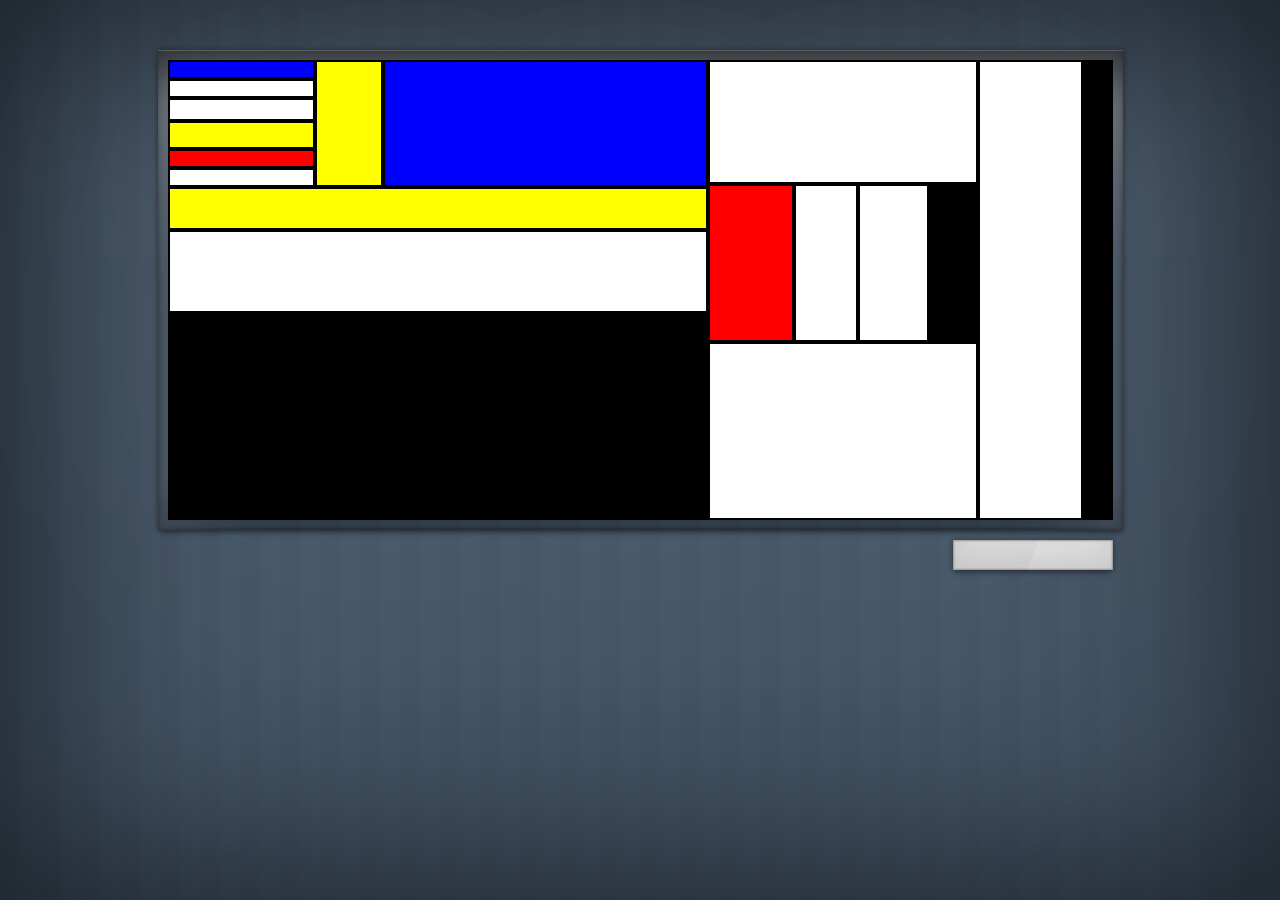
==== index.html @ 139ea180 "Added index.html to root folder" ====
<!DOCTYPE html>
<html lang="en">
    <head>
        <meta charset="UTF-8">
        <meta name="viewport" content="width=device-width, initial-scale=1.0">
        <meta http-equiv="X-UA-Compatible" content="ie=edge">
        <title>Document</title>
        <script>src='http://chancejs.com/chance.min.js'</script>

        <!-- Just a heads up - I didn't write most of the frame/lighting CSS from scratch! Inspired from a very nice tutorial -->
        <style> 
            :root {
                --background-color: #black;
                --wall-color: #456;
                --random-width: 800px;
                --random-height: 600px;

            }
            html {
                height:100%;
            }
            body {
                margin: 0px;
                display: flex;
                flex-direction: column;
                align-items: center;
                background-color: var(--wall-color);
                background-image: -webkit-linear-gradient(left, hsla(0,0%,0%,0) 0%, hsla(0,0%,0%,0) 50%, hsla(0,0%,0%,.02) 50%, hsla(0,0%,0%,.02) 100%);
                background-position: 50% 50%;
                background-size: 40px 40px;
                box-shadow: inset 0 0 200px 30px hsla(0, 0%, 0%, 0.6);
                min-height: 100%;
                padding: 50px 0;
                box-sizing: border-box;
            }
            .container {
                display: flex;
                flex-direction: row;
                margin: 0 auto;
                padding: 10px;
                width: var(--random-width);
                height: var(--random-height);
                max-width: 90vw;
                max-height: 60vh;
                box-shadow: inset 0 2px 0 -1px hsla(0,0%,100%,.2),
                            inset 0 50px 50px -30px hsla(0,0%,0%,.6),
                            inset 0 150px 150px -30px hsla(0,0%,100%,.3),
                            inset 0 -30px 30px hsla(0,0%,0%,.3),
                            inset 0 0 5px hsla(0,0%,0%,.6),
                            0 0 5px 1px hsla(0,0%,0%,.3),
                            0 6px 6px -3px hsla(0,0%,0%,.3),
                            0 0 300px hsla(0,0%,100%,.1);
                position: relative;
                border: 1px solid var(--background-color);
            }
            .art {
                display: flex;
                margin: 0px;
                padding: 0px;
                min-width: 15px;
                min-height: 15px;
            }
            .nameplate-container {
                display: flex;
                flex-direction: row;
                justify-content: flex-end;
                width: var(--random-width);
                max-width: 90vw;
                margin: 10px 0px;
            }
            .nameplate{
                background: #ddd;
                background-image: -webkit-linear-gradient(-250deg, transparent, transparent 50%, hsla(0,0%,100%,.2) 50%, hsla(0,0%,100%,.1));
                background-image:    -moz-linear-gradient(-250deg, transparent, transparent 50%, hsla(0,0%,100%,.2) 50%, hsla(0,0%,100%,.1));
                background-image:     -ms-linear-gradient(-250deg, transparent, transparent 50%, hsla(0,0%,100%,.2) 50%, hsla(0,0%,100%,.1));
                background-image:      -o-linear-gradient(-250deg, transparent, transparent 50%, hsla(0,0%,100%,.2) 50%, hsla(0,0%,100%,.1));
                background-image:         linear-gradient(-250deg, transparent, transparent 50%, hsla(0,0%,100%,.2) 50%, hsla(0,0%,100%,.1));
                box-shadow: inset 0 0 2px 1px hsla(0,0%,0%,.3),
                            inset 0 -15px 30px hsla(0,0%,0%,.1),
                            0 0 5px 1px hsla(0,0%,0%,.3),
                            0 6px 6px -3px hsla(0,0%,0%,.3);
                color: #444;
                font: 10px/1.5 sans-serif;
                padding: 15px;
                text-align: center;
                text-shadow: 0 1px 1px hsla(0,0%,100%,.6);
                width: 130px;
            }
            .nameplate:after {
                background-image: -webkit-linear-gradient(-53deg, hsla(0,0%,100%,.025), hsla(0,0%,100%,.05) 50%, transparent 50%, transparent);
                background-image:    -moz-linear-gradient(-53deg, hsla(0,0%,100%,.025), hsla(0,0%,100%,.05) 50%, transparent 50%, transparent);
                background-image:     -ms-linear-gradient(-53deg, hsla(0,0%,100%,.025), hsla(0,0%,100%,.05) 50%, transparent 50%, transparent);
                background-image:      -o-linear-gradient(-53deg, hsla(0,0%,100%,.025), hsla(0,0%,100%,.05) 50%, transparent 50%, transparent);
                background-image:         linear-gradient(-53deg, hsla(0,0%,100%,.025), hsla(0,0%,100%,.05) 50%, transparent 50%, transparent);
                content: '';
                height: 300px;
                width: 400px;
            }
        </style>
    </head>

    <body>
        <div class='container' id='container'>
        </div>
        <div class='nameplate-container'>
            <div class='nameplate'>
                <div id='title'></h1>
                <div id='name'></h3>
                <div id='price'></h3>
            </div>
        </div>

        <!-- Chance.js script for generating random nameplate vals -->
        <script src="http://chancejs.com/chance.min.js"></script>

        <script>
            let containerFrame = document.getElementById('container');
            let art = createArtStructure(0)
            
            setArtSize();
            renderArtStructure(art, containerFrame);
            generateNameplate();

            // Set frame size
            function setArtSize() {
                let root = document.documentElement;
                root.style.setProperty('--random-width', Math.floor((Math.random() * 400) + 600) + 'px')
                root.style.setProperty('--random-height', Math.floor((Math.random() * 300) + 450) + 'px')
            }

            // 1 arg - generate a random integer less than the arg. 2 args - generate a random integer between the args
            function generateRNG(low, high) {
                if (high==undefined) {
                    return Math.floor((Math.random() * low));
                } else {
                    return Math.floor((Math.random() * (high-low)) + low);
                }
            }

            // Pick a random element out of an array
            function selectRandom(array) {
                return array[generateRNG(array.length)];
            }

            // Generate a nice nameplate, no? Uses Chance.js
            function generateNameplate() {
                var chance = new Chance();
                let title = ''
                for (let i=0; i<=generateRNG(1,3); i++) {
                    let titleWord = chance.word();
                    titleWord = chance.capitalize(titleWord);
                    title += ' ' + titleWord;
                }
                let name = chance.name({
                    middle: true,
                })
                let price = chance.dollar({
                    max: 1000000
                })

                document.getElementById('title').innerHTML = '<strong>' + title + '</strong><br>' + name + '<br>' + price;

                return {title, name, price};
            }


            // Recursive function for generating art 'elements'
            function createArtStructure(depth) {
                let colors = ['white', 'blue', 'red', 'white', 'yellow', 'black', 'white'];
                let directions = ['row', 'column'];
                let art=[];

                for (let idx=0; idx <= generateRNG(5); idx++) {

                    if (depth*depth < generateRNG(25)) {
                        art.push(createArtStructure(depth+=1));
                    } else {
                        let child = {
                            'depth': depth,
                            'color': selectRandom(colors),
                            'direction': selectRandom(directions),
                            'grow' : generateRNG(1,6)
                        }
                        art.push(child);
                    }
                }
                return art;
            }

            // Recursive function for generating HTML DOM flexbox elements for art element
            function renderArtStructure(art, parent) {
                let directions = ['row', 'column'];

                art.forEach(child => {
                    let childDiv = document.createElement('div');
                    childDiv.classList.add('art');

                    if (Array.isArray(child)) {
                        renderArtStructure(child, childDiv)
                    } else {
                        childDiv.style.flexDirection = child.direction;
                        childDiv.style.flexGrow = child.grow;
                        childDiv.style.backgroundColor = child.color;
                        childDiv.style.border = '2px solid black'
                    }

                    childDiv.style.flexDirection = selectRandom(directions);
                    childDiv.style.flexGrow = generateRNG(1,6);
                    parent.appendChild(childDiv);
                    return parent;
                })
            }

        </script>
    </body>
</html>
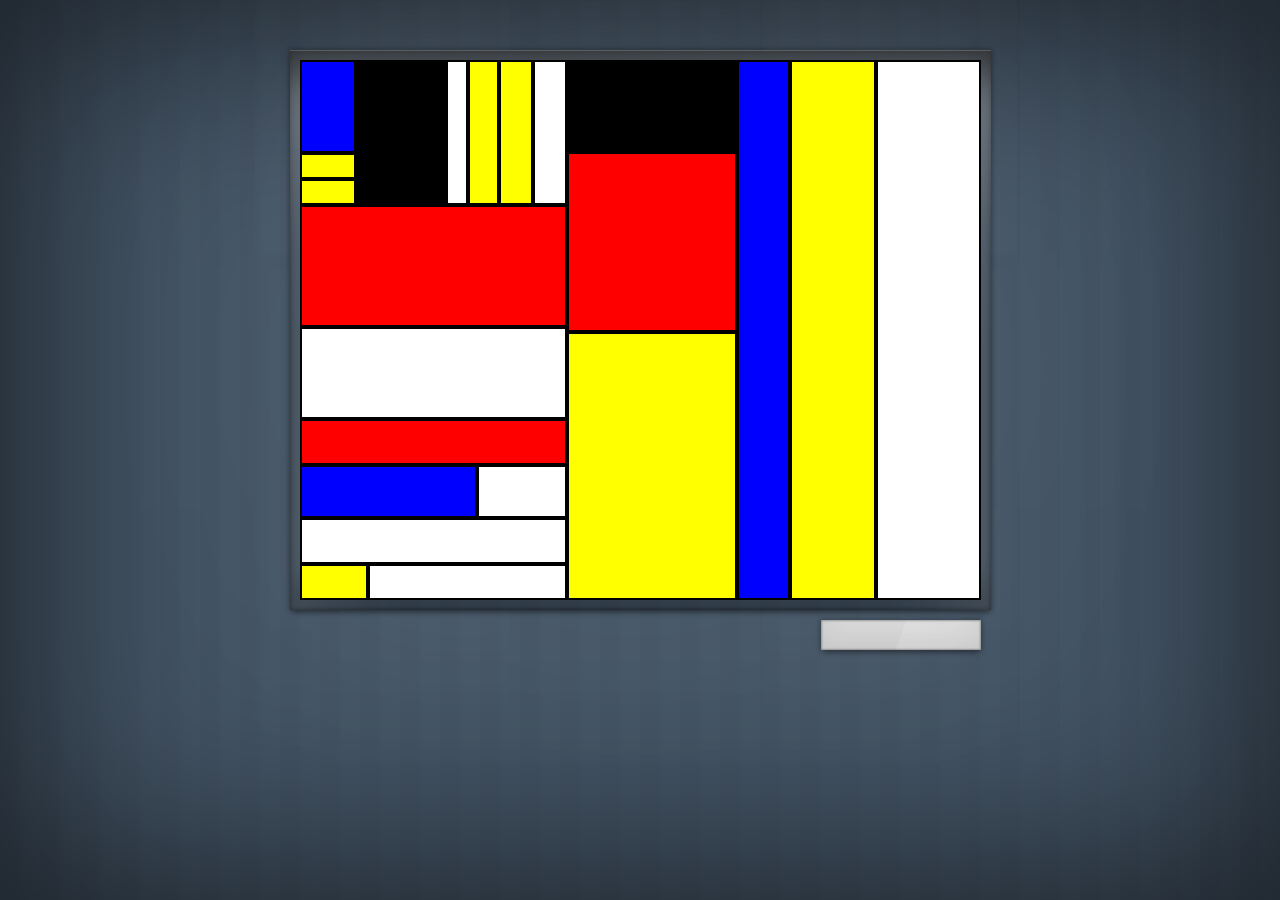
==== commit fc66dd3d: "Added https to external script" ====
--- a/index.html
+++ b/index.html
@@ -111,7 +111,7 @@
         </div>
 
         <!-- Chance.js script for generating random nameplate vals -->
-        <script src="http://chancejs.com/chance.min.js"></script>
+        <script src="https://chancejs.com/chance.min.js"></script>
 
         <script>
             let containerFrame = document.getElementById('container');
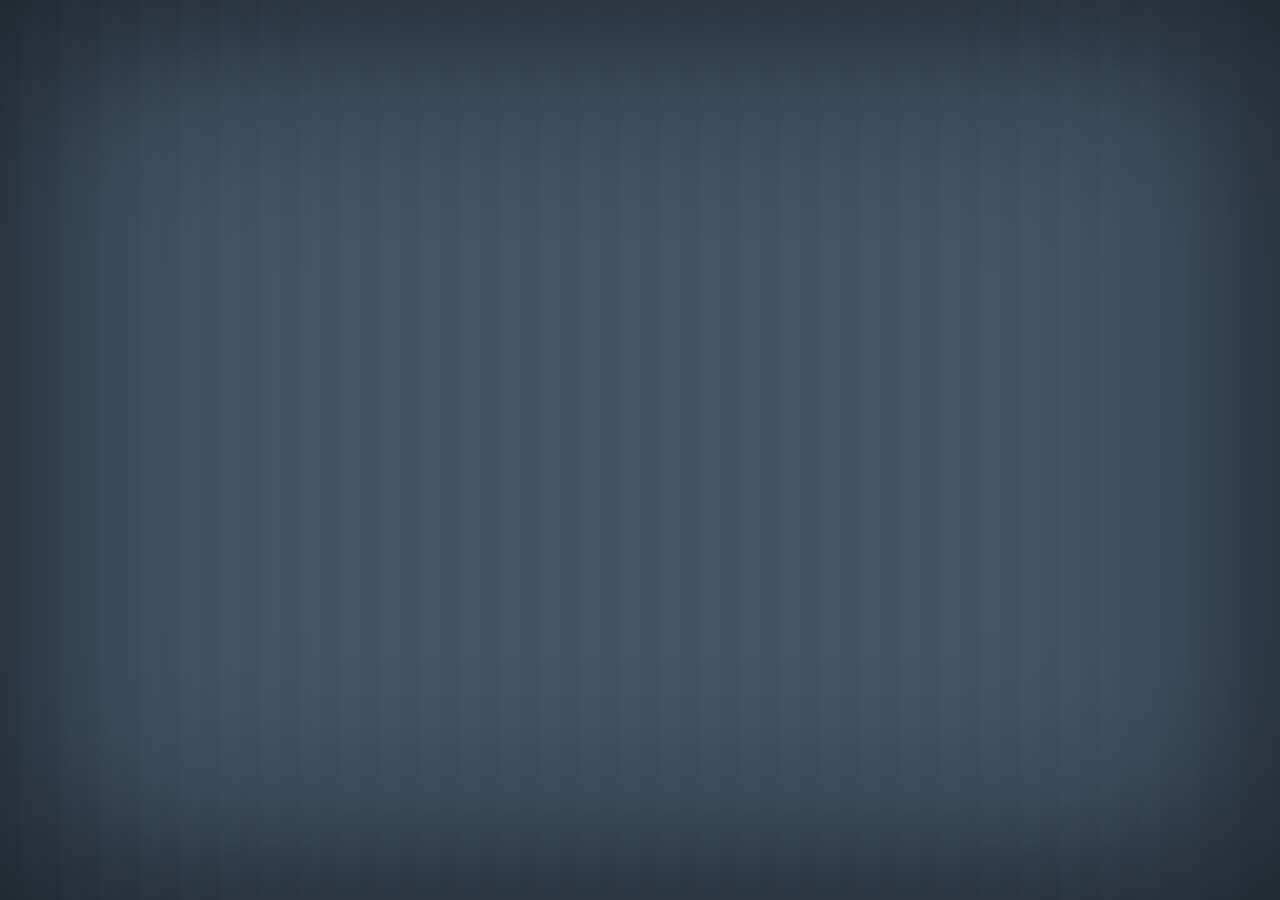
==== commit df776ca3: "Added animation" ====
--- a/index.html
+++ b/index.html
@@ -14,8 +14,8 @@
                 --wall-color: #456;
                 --random-width: 800px;
                 --random-height: 600px;
-
-            }
+            }
+
             html {
                 height:100%;
             }
@@ -28,10 +28,23 @@
                 background-image: -webkit-linear-gradient(left, hsla(0,0%,0%,0) 0%, hsla(0,0%,0%,0) 50%, hsla(0,0%,0%,.02) 50%, hsla(0,0%,0%,.02) 100%);
                 background-position: 50% 50%;
                 background-size: 40px 40px;
+                background-attachment: fixed;
                 box-shadow: inset 0 0 200px 30px hsla(0, 0%, 0%, 0.6);
                 min-height: 100%;
                 padding: 50px 0;
                 box-sizing: border-box;
+            }
+            .framebuffer {
+                position: fixed;
+                left: 0px;
+                top: 0px;
+                display: flex;
+                flex-direction: row;
+                overflow-x: hidden;
+                transition: left 1s;
+            }
+            .frameholder {
+                overflow: hidden;
             }
             .container {
                 display: flex;
@@ -40,7 +53,7 @@
                 padding: 10px;
                 width: var(--random-width);
                 height: var(--random-height);
-                max-width: 90vw;
+                max-width: 80vw;
                 max-height: 60vh;
                 box-shadow: inset 0 2px 0 -1px hsla(0,0%,100%,.2),
                             inset 0 50px 50px -30px hsla(0,0%,0%,.6),
@@ -66,7 +79,7 @@
                 justify-content: flex-end;
                 width: var(--random-width);
                 max-width: 90vw;
-                margin: 10px 0px;
+                margin: 10px auto;
             }
             .nameplate{
                 background: #ddd;
@@ -96,30 +109,101 @@
                 height: 300px;
                 width: 400px;
             }
+            .arrow.right{
+                position: fixed;
+                bottom: 60vh;
+                right: 1vw;
+                width: 5vw;
+                height: 5vw;
+                max-width: 50px;
+                max-height: 50px;
+                background-image:url(https://d29fhpw069ctt2.cloudfront.net/icon/image/39093/preview.png);
+                background-size: contain;
+                background-repeat: no-repeat;
+            }
+            .arrow.left {
+                position:fixed;
+                bottom: 60vh;
+                left: 1vw;
+                width: 5vw;
+                height: 5vw;
+                max-width: 50px;
+                max-height: 50px;
+                background-image:url(https://d29fhpw069ctt2.cloudfront.net/icon/image/39092/preview.png);
+                background-size: contain;
+                background-repeat: no-repeat;
+            }
         </style>
     </head>
 
-    <body>
-        <div class='container' id='container'>
-        </div>
-        <div class='nameplate-container'>
-            <div class='nameplate'>
-                <div id='title'></h1>
-                <div id='name'></h3>
-                <div id='price'></h3>
-            </div>
-        </div>
+    <body onload='generateFrame()'>
+        <div class='framebuffer' id='framebuffer'></div>
+        <a href="#" class='arrow left' onclick='clickLeft()'></a>
+        <a href="#" class='arrow right' onclick='clickRight()'></a>
+        
+        
 
         <!-- Chance.js script for generating random nameplate vals -->
         <script src="https://chancejs.com/chance.min.js"></script>
 
         <script>
-            let containerFrame = document.getElementById('container');
-            let art = createArtStructure(0)
-            
-            setArtSize();
-            renderArtStructure(art, containerFrame);
-            generateNameplate();
+
+            function clickLeft () {
+                let framebuffer = document.getElementById('framebuffer');
+                var viewportWidth = Math.max(document.documentElement.clientWidth, window.innerWidth || 0);
+                let currentLeft = framebuffer.style.left.slice(0, -2);
+                console.log((currentLeft + viewportWidth) + 'px');
+
+                framebuffer.style.left = (parseInt(currentLeft) + parseInt(viewportWidth)) + 'px';
+            }
+
+            function clickRight() {
+                let framebuffer = document.getElementById('framebuffer');
+                var viewportWidth = Math.max(document.documentElement.clientWidth, window.innerWidth || 0);
+                let currentLeft = framebuffer.style.left.slice(0,-2);
+                console.log(currentLeft);
+
+                generateFrame();
+                framebuffer.style.left = currentLeft - viewportWidth + 'px';
+            }
+
+            function generateFrame() {
+                let framebuffer = document.getElementById('framebuffer');
+
+                let frameHolder = document.createElement('div');
+                frameHolder.classList.add('frameholder');
+                frameHolder.style.width = '100vw';
+
+                let randomWidth = generateRNG(400, 600) + 'px';
+                let randomHeight = generateRNG(300, 450) + 'px';
+
+                let containerFrame = document.createElement('div');
+                containerFrame.classList.add('container');
+                containerFrame.style.width = randomWidth;
+                containerFrame.style.height = randomHeight;
+
+                let nameplateFrame = document.createElement('div');
+                nameplateFrame.classList.add('nameplate-container');
+                nameplateFrame.style.width = randomWidth;
+                let nameplateDiv = document.createElement('div');
+                nameplateDiv.classList.add('nameplate')
+                let titleDiv = document.createElement('div');
+                titleDiv.id = generateUUID();
+                nameplateDiv.appendChild(titleDiv);
+                nameplateFrame.appendChild(nameplateDiv);
+
+                containerFrame.id = generateUUID();
+                let art = createArtStructure(0)
+                
+                renderArtStructure(art, containerFrame);
+                generateNameplate(nameplateDiv);
+
+                frameHolder.appendChild(containerFrame);
+                frameHolder.appendChild(nameplateFrame);
+
+                framebuffer.appendChild(frameHolder);
+
+            }
 
             // Set frame size
             function setArtSize() {
@@ -142,8 +226,13 @@
                 return array[generateRNG(array.length)];
             }
 
+            // Class UUID generator
+            function generateUUID() {
+                return Math.floor((1 + Math.random()) * 0x10000).toString(16).substring(1);
+            }
+
             // Generate a nice nameplate, no? Uses Chance.js
-            function generateNameplate() {
+            function generateNameplate(nameplateFrame) {
                 var chance = new Chance();
                 let title = ''
                 for (let i=0; i<=generateRNG(1,3); i++) {
@@ -158,7 +247,8 @@
                     max: 1000000
                 })
 
-                document.getElementById('title').innerHTML = '<strong>' + title + '</strong><br>' + name + '<br>' + price;
+                // document.getElementById('title')
+                nameplateFrame.innerHTML = '<strong>' + title + '</strong><br>' + name + '<br>' + price;
 
                 return {title, name, price};
             }
